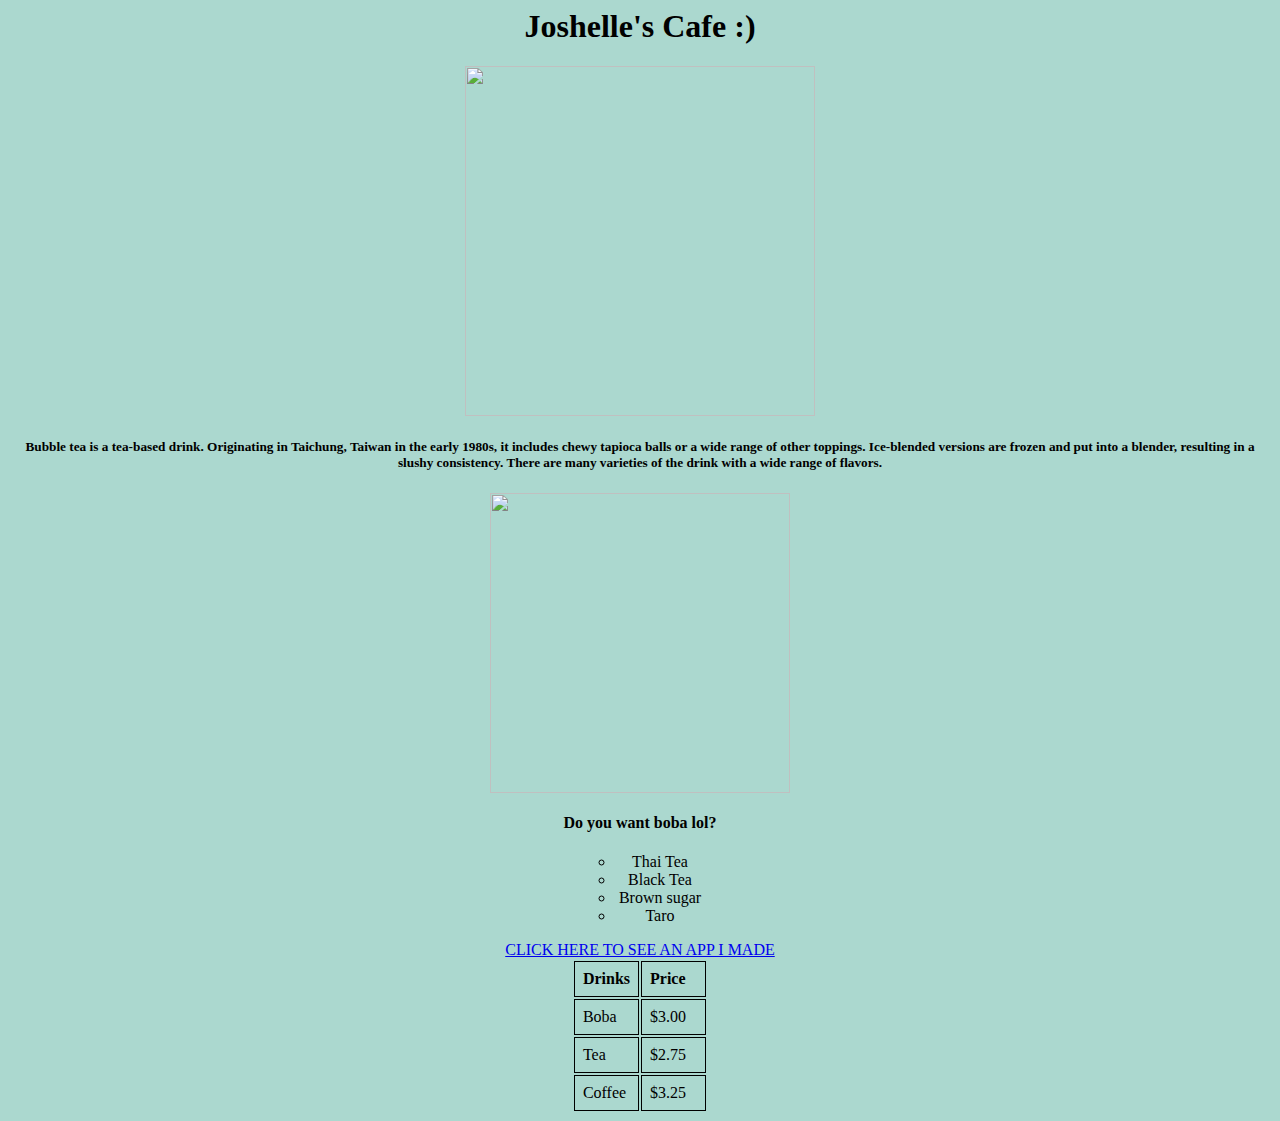
==== index.html @ 2e154351 "website" ====
<html>

    <head>
        <link rel="stylesheet" href="style.css">
        <title> Joshelle's Page </title>
        <link rel="icon" href="https://static.thenounproject.com/png/486236-200.png">
    </head>
    
    <body>
    <center> <h1> Joshelle's Cafe :) </h1>
    
   <center> <img src="https://img2.pngio.com/cafe-shop-png-image-background-png-arts-cafe-shop-png-512_512.png" width="350px">
    
    
    <h5> Bubble tea is a tea-based drink. Originating in Taichung, Taiwan in the early 1980s, it includes chewy tapioca balls or a wide range of other toppings. Ice-blended versions are frozen and put into a blender, resulting in a slushy consistency. There are many varieties of the drink with a wide range of flavors. 
     </h5>    
       
       <img src="https://www.bobaddiction.com/uploads/b/90f8ee2eebfed8c6f01d1081176adb632fb579144123a220b75349381791fa1b/panda_1587240892.gif" width="300px">
       
        <h4> Do you want boba lol? </h4>  
       
     <ul>
  <li> Thai Tea</li>
  <li>Black Tea</li>
  <li> Brown sugar</li>
   <li> Taro</li>
</ul>
       
  <table>
  <tr>
    <th>Drinks</th>
    <th>Price</th>
  </tr>
  <tr>
    <td>Boba</td>
    <td>$3.00</td>
  </tr>
    <tr>
    <td>Tea</td>
    <td>$2.75</td>
  </tr>
    <tr>
    <td>Coffee</td>
    <td>$3.25</td>
  </tr>

   
       <a href="appsPage.html"> CLICK HERE TO SEE AN APP I MADE </a>
  
  <br>
   
               
      </body>

</html>
---- style.css ----
body {
  background-color: #ABD8CF;
}
  
h1 {
  color: black;
  text-align: center;
  font-family: Georgia;
}

h4:hover {
  font-family: verdana;
  font-size: 20px;
  color: white;
   transition: width 2s;
  text-shadow: 1px 1px 2px black, 0 0 25px blue, 0 0 5px darkblue;
}


ul {
  text-align:center;
		width: 90px;
  list-style-type: circle;
}

td, th {
  border: 1px solid;
  text-align: left;
  padding: 8px;
   width: 50%;
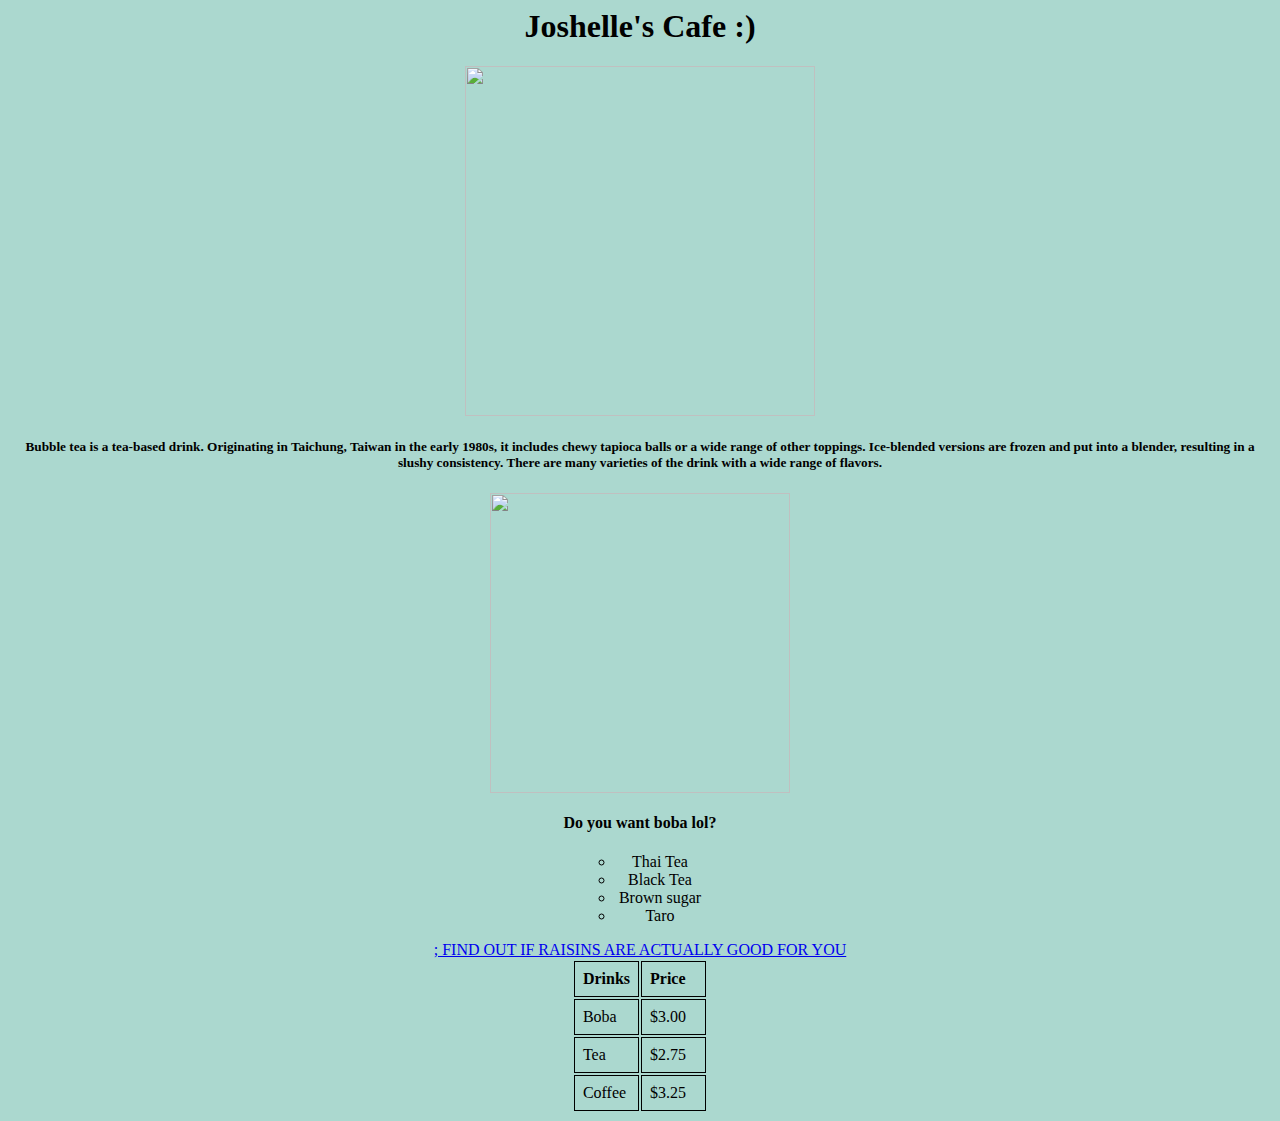
==== commit 593fe279: "link" ====
--- a/index.html
+++ b/index.html
@@ -45,7 +45,7 @@
   </tr>
 
    
-       <a href="appsPage.html"> CLICK HERE TO SEE AN APP I MADE </a>
+       <a href="https://www.healthline.com/health/food-nutrition/are-raisins-good-for-you">; FIND OUT IF RAISINS ARE ACTUALLY GOOD FOR YOU </a>
   
   <br>
    
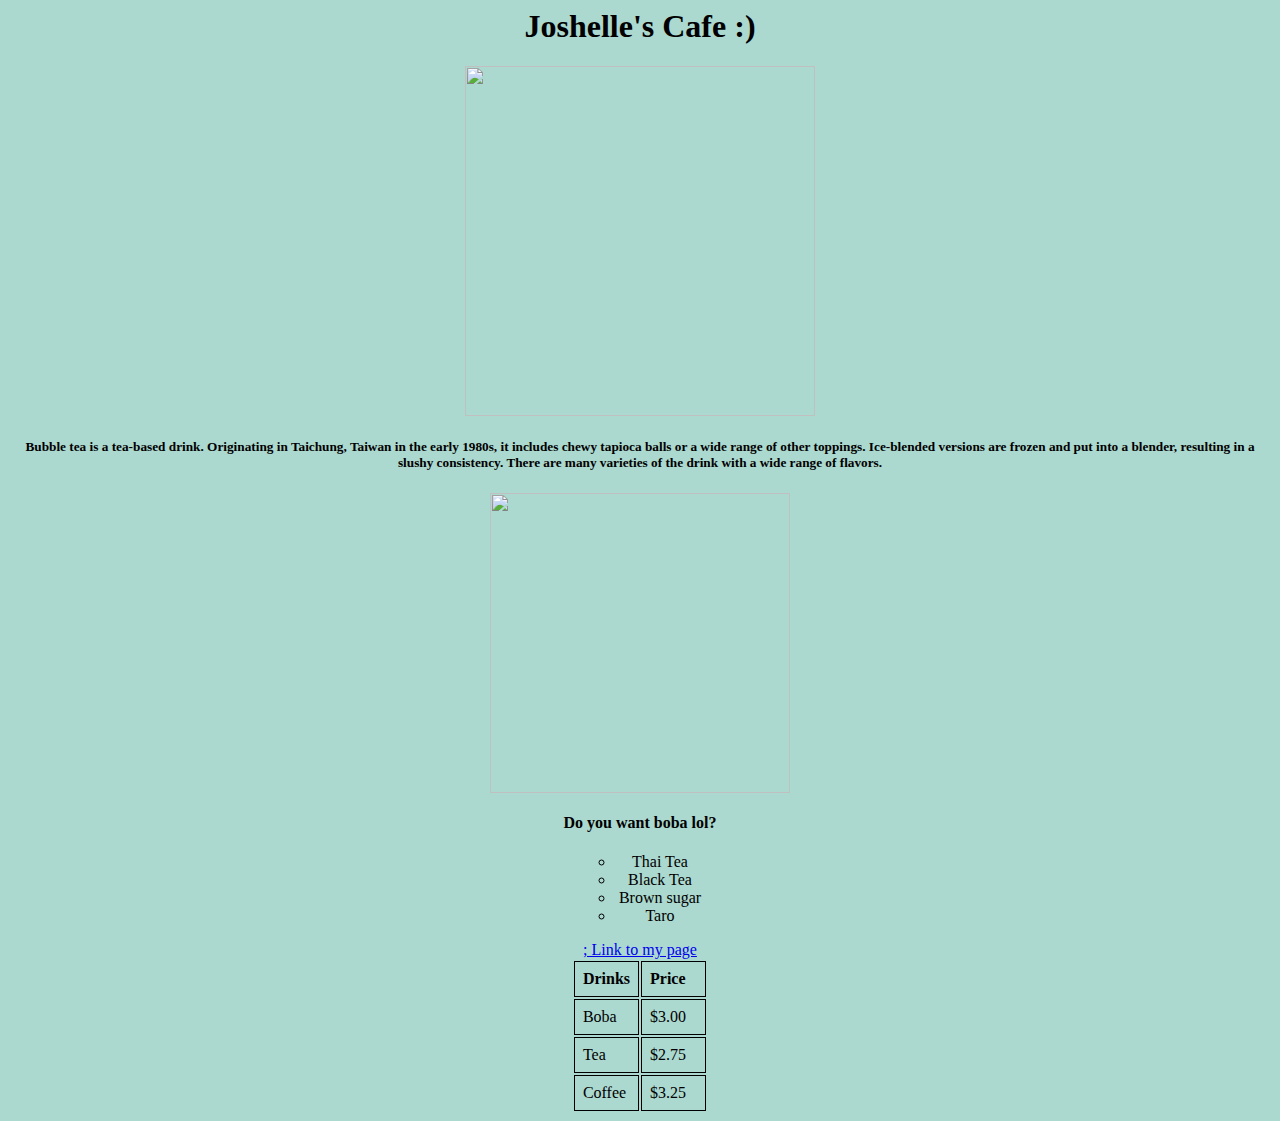
==== commit 55a8b923: "Update index.html" ====
--- a/index.html
+++ b/index.html
@@ -45,7 +45,7 @@
   </tr>
 
    
-       <a href="https://www.healthline.com/health/food-nutrition/are-raisins-good-for-you">; FIND OUT IF RAISINS ARE ACTUALLY GOOD FOR YOU </a>
+       <a href="https://www.healthline.com/health/food-nutrition/are-raisins-good-for-you">; Link to my page </a>
   
   <br>
    
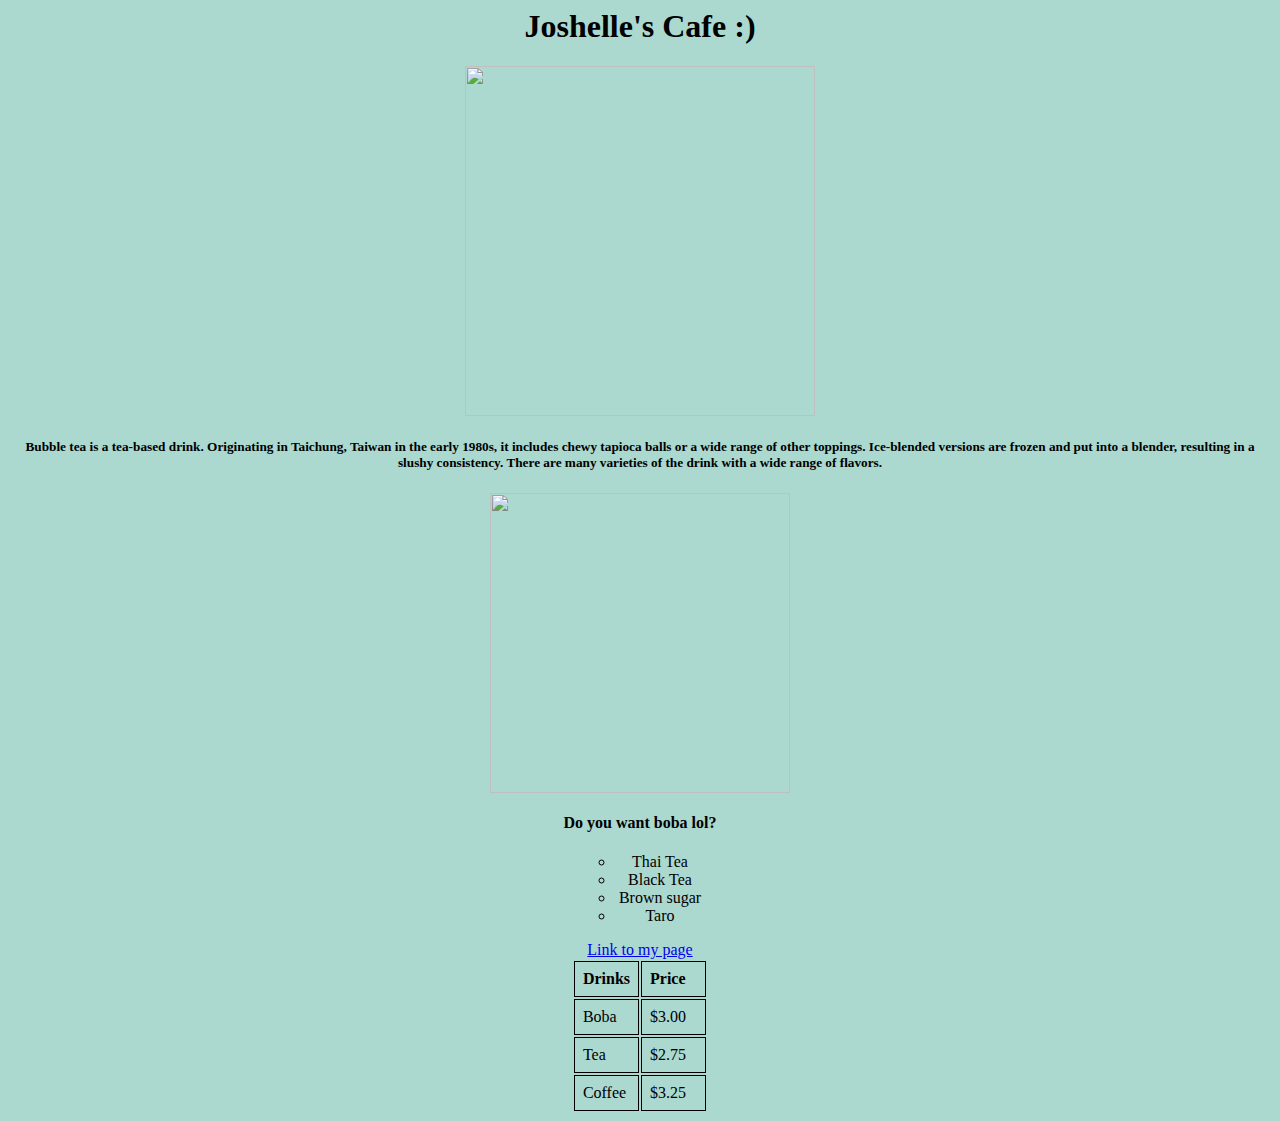
==== commit 7f89b111: "Update index.html" ====
--- a/index.html
+++ b/index.html
@@ -45,7 +45,7 @@
   </tr>
 
    
-       <a href="https://www.healthline.com/health/food-nutrition/are-raisins-good-for-you">; Link to my page </a>
+       <a href="appPage.html"> Link to my page </a>
   
   <br>
    
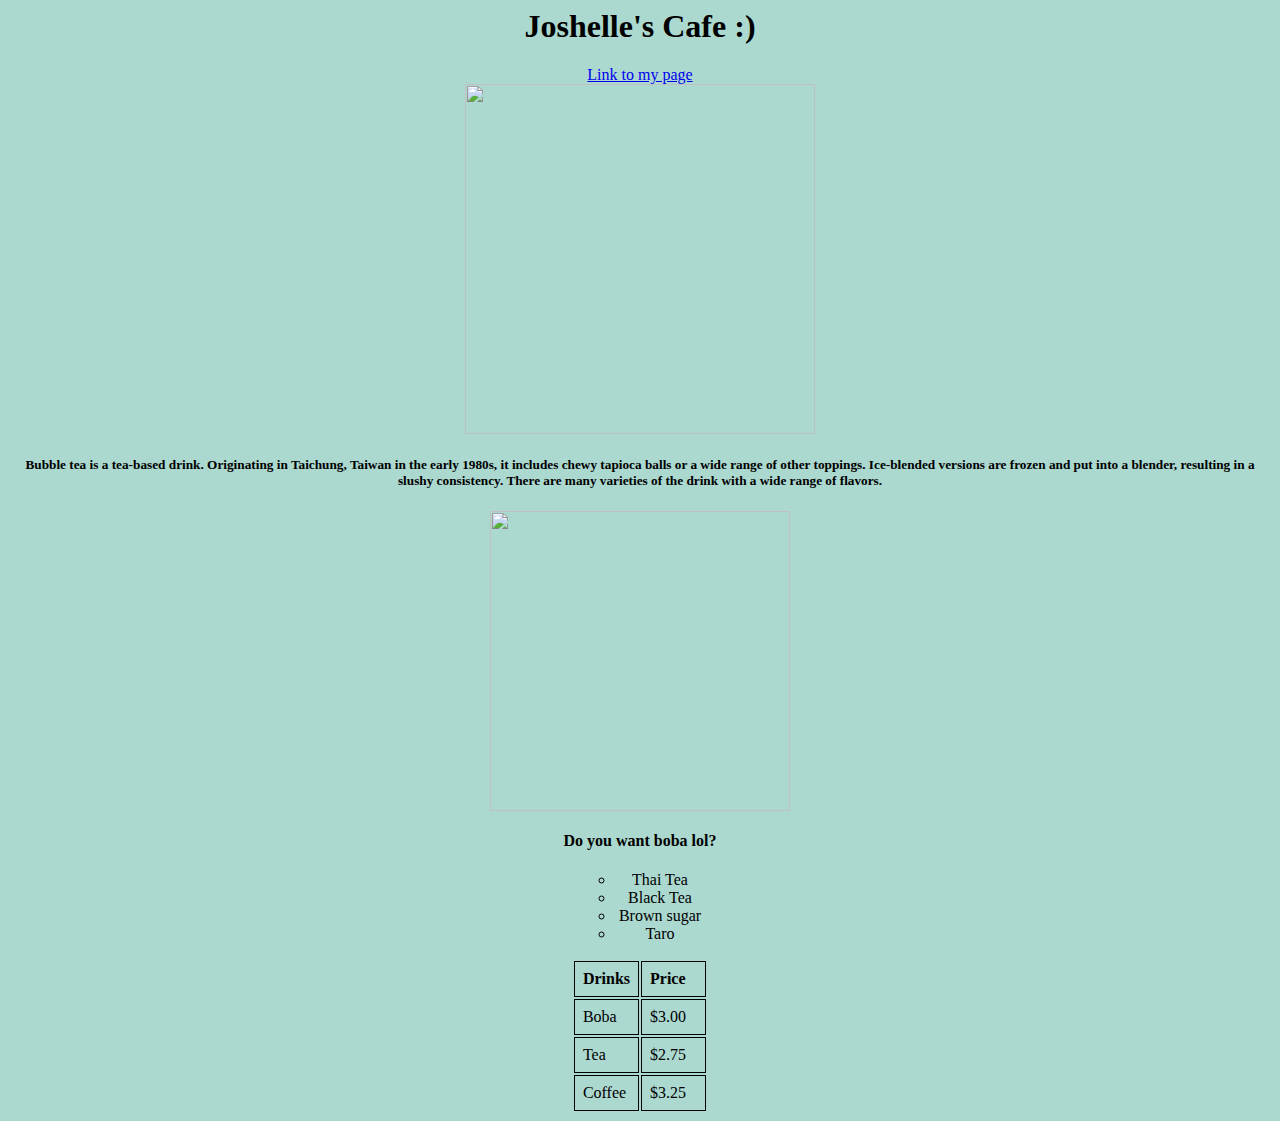
==== commit c65db3e0: "change places" ====
--- a/index.html
+++ b/index.html
@@ -8,6 +8,10 @@
     
     <body>
     <center> <h1> Joshelle's Cafe :) </h1>
+        
+        <a href="appPage.html"> Link to my page </a>
+  
+  <br>
     
    <center> <img src="https://img2.pngio.com/cafe-shop-png-image-background-png-arts-cafe-shop-png-512_512.png" width="350px">
     
@@ -44,10 +48,7 @@
     <td>$3.25</td>
   </tr>
 
-   
-       <a href="appPage.html"> Link to my page </a>
   
-  <br>
    
                
       </body>
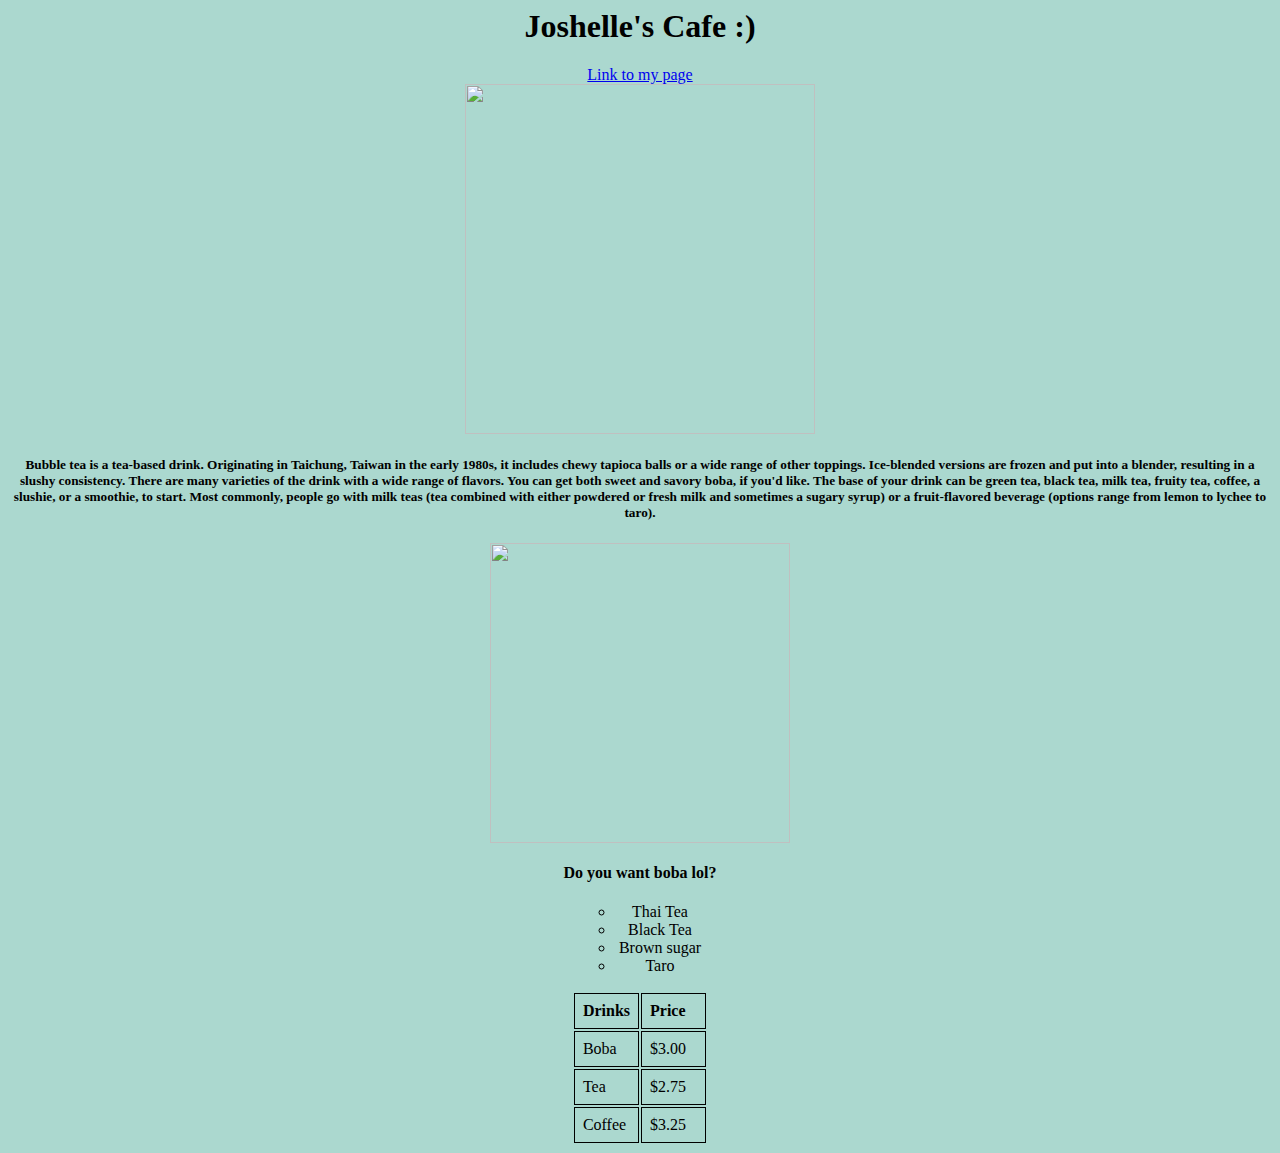
==== commit ef1055e2: "Update index.html" ====
--- a/index.html
+++ b/index.html
@@ -16,7 +16,7 @@
    <center> <img src="https://img2.pngio.com/cafe-shop-png-image-background-png-arts-cafe-shop-png-512_512.png" width="350px">
     
     
-    <h5> Bubble tea is a tea-based drink. Originating in Taichung, Taiwan in the early 1980s, it includes chewy tapioca balls or a wide range of other toppings. Ice-blended versions are frozen and put into a blender, resulting in a slushy consistency. There are many varieties of the drink with a wide range of flavors. 
+    <h5> Bubble tea is a tea-based drink. Originating in Taichung, Taiwan in the early 1980s, it includes chewy tapioca balls or a wide range of other toppings. Ice-blended versions are frozen and put into a blender, resulting in a slushy consistency. There are many varieties of the drink with a wide range of flavors. You can get both sweet and savory boba, if you'd like. The base of your drink can be green tea, black tea, milk tea, fruity tea, coffee, a slushie, or a smoothie, to start. Most commonly, people go with milk teas (tea combined with either powdered or fresh milk and sometimes a sugary syrup) or a fruit-flavored beverage (options range from lemon to lychee to taro). 
      </h5>    
        
        <img src="https://www.bobaddiction.com/uploads/b/90f8ee2eebfed8c6f01d1081176adb632fb579144123a220b75349381791fa1b/panda_1587240892.gif" width="300px">
--- a/style.css
+++ b/style.css
@@ -29,3 +29,10 @@
   padding: 8px;
    width: 50%;
  
+	h5 {
+  color: black;
+  text-align: center;
+  font-family: Georgia;
+	font-size:30px;
+}
+
